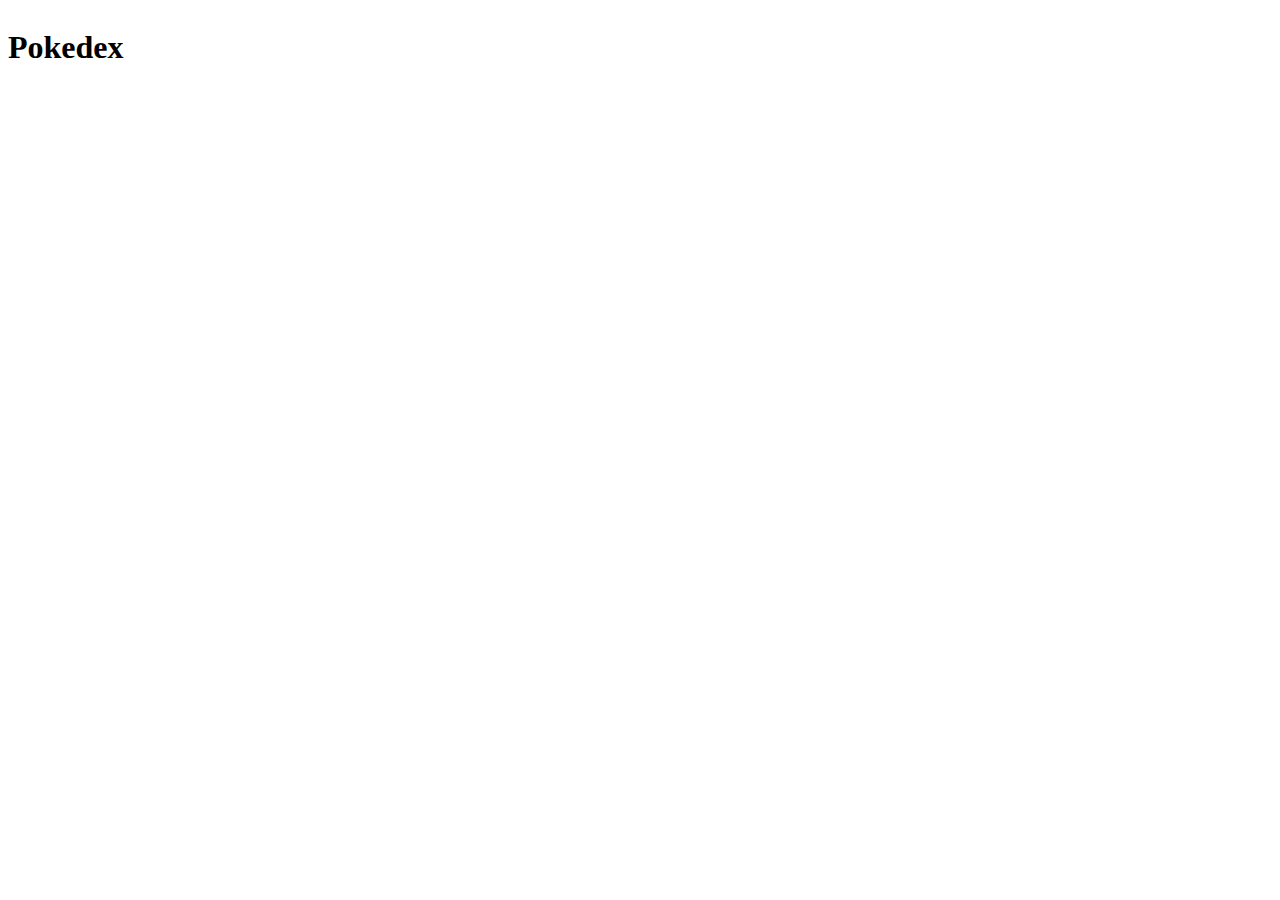
==== index.html @ a4b5575a "Follow tutorial" ====
<!DOCTYPE html>
<html lang="en">
  <head>
    <meta charset="UTF-8" />
    <meta name="viewport" content="width=device-width, initial-scale=1.0" />
    <title>DevHers Pokedex 2024</title>
    <link rel="stylesheet" href="style.css" />
  </head>
  <body>
    <div class="container">
        <div class="list">
            <h1>Pokedex</h1>
            <ul id="pokedex"></ul>
        </div>
        <div id="pokecard"></div>
    </div>
    <script src="app.js"></script>

  </body>
</html>
---- style.css ----
.container {
    display: flex;
    flex-flow: column nowrap;
}

.pokecard {
    border: 1px solid black;
}
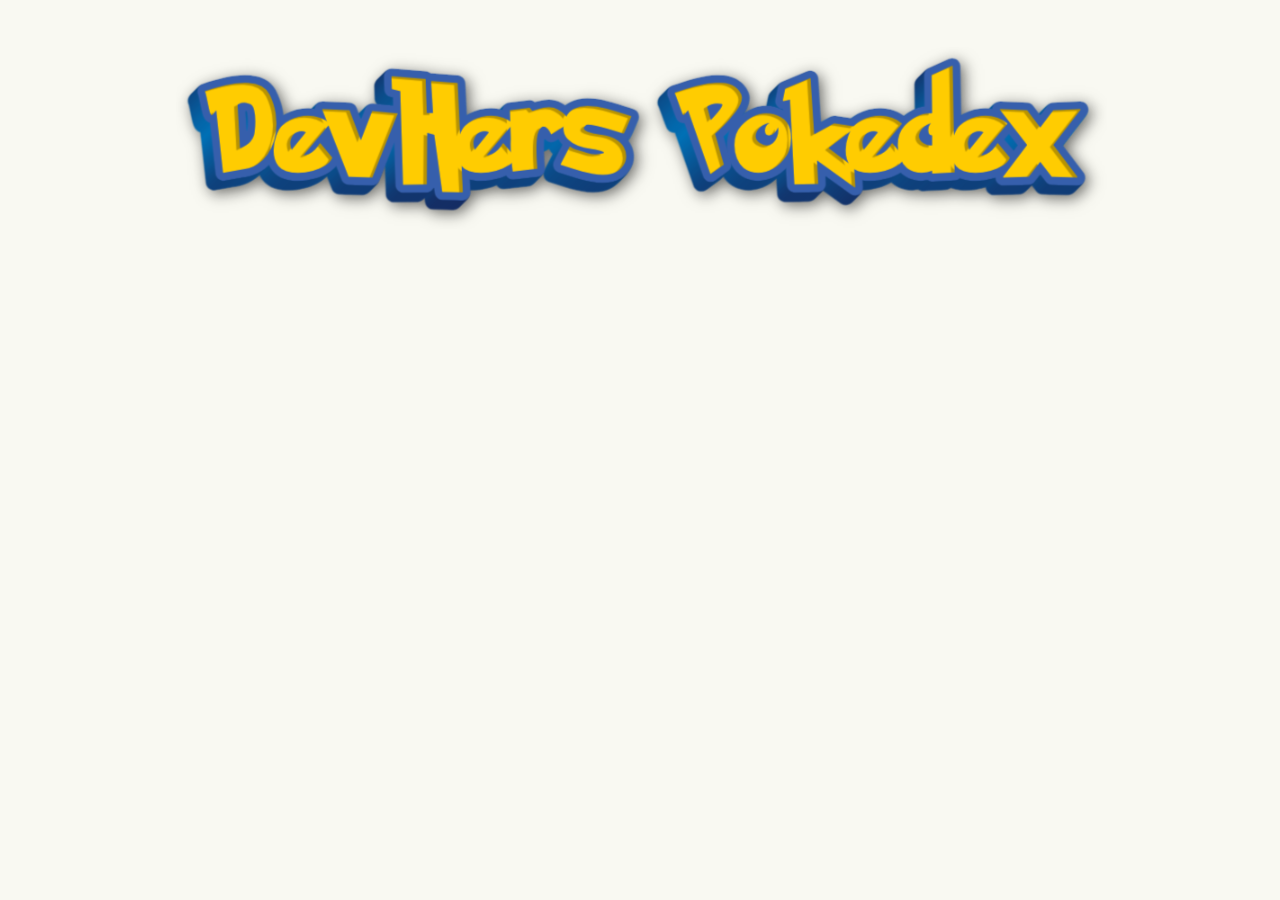
==== commit a7fc4b62: "Add pokemon font and pokedex background files" ====
--- a/index.html
+++ b/index.html
@@ -9,7 +9,7 @@
   <body>
     <div class="container">
         <div class="list">
-            <h1>Pokedex</h1>
+            <img id="pokedex-title" src="pokedextitle.png">
             <ul id="pokedex"></ul>
         </div>
         <div id="pokecard"></div>
--- a/style.css
+++ b/style.css
@@ -1,8 +1,58 @@
+@font-face { font-family: PokemonGb; src: url('PokemonGb-RAeo.ttf'); } 
+
 .container {
     display: flex;
     flex-flow: column nowrap;
 }
 
-.pokecard {
+.card {
     border: 1px solid black;
-}+}
+
+* {
+    margin: 0;
+    padding: 0;
+    background:#f9f9f2;
+  }
+  
+  /* h1 {
+    margin: 40px;
+    text-transform: uppercase;
+    text-align: center;
+    color: #089eca;
+    font-size: 3em;
+  } */
+  
+  ul {
+    list-style: none;
+    display: flex;
+    flex-direction: row;
+    flex-wrap: wrap;
+  }
+  
+  li {
+    align-items: center;
+    text-align: center;
+    justify-content: center;
+    width: 25%;
+    font-size: 1.5rem;
+    color: black;
+    margin-bottom: 70px;
+    transition: all .2s ease-in-out;
+    font-family: 'PokemonGb', sans-serif;
+    font-size: 1em;
+  }
+  
+  h3 {
+    text-transform: capitalize;
+  }
+  
+  li:hover {
+    transform: scale(1.5);
+  }
+
+  #pokedex-title {
+    display: block;
+    margin-left: auto;
+    margin-right: auto;
+  }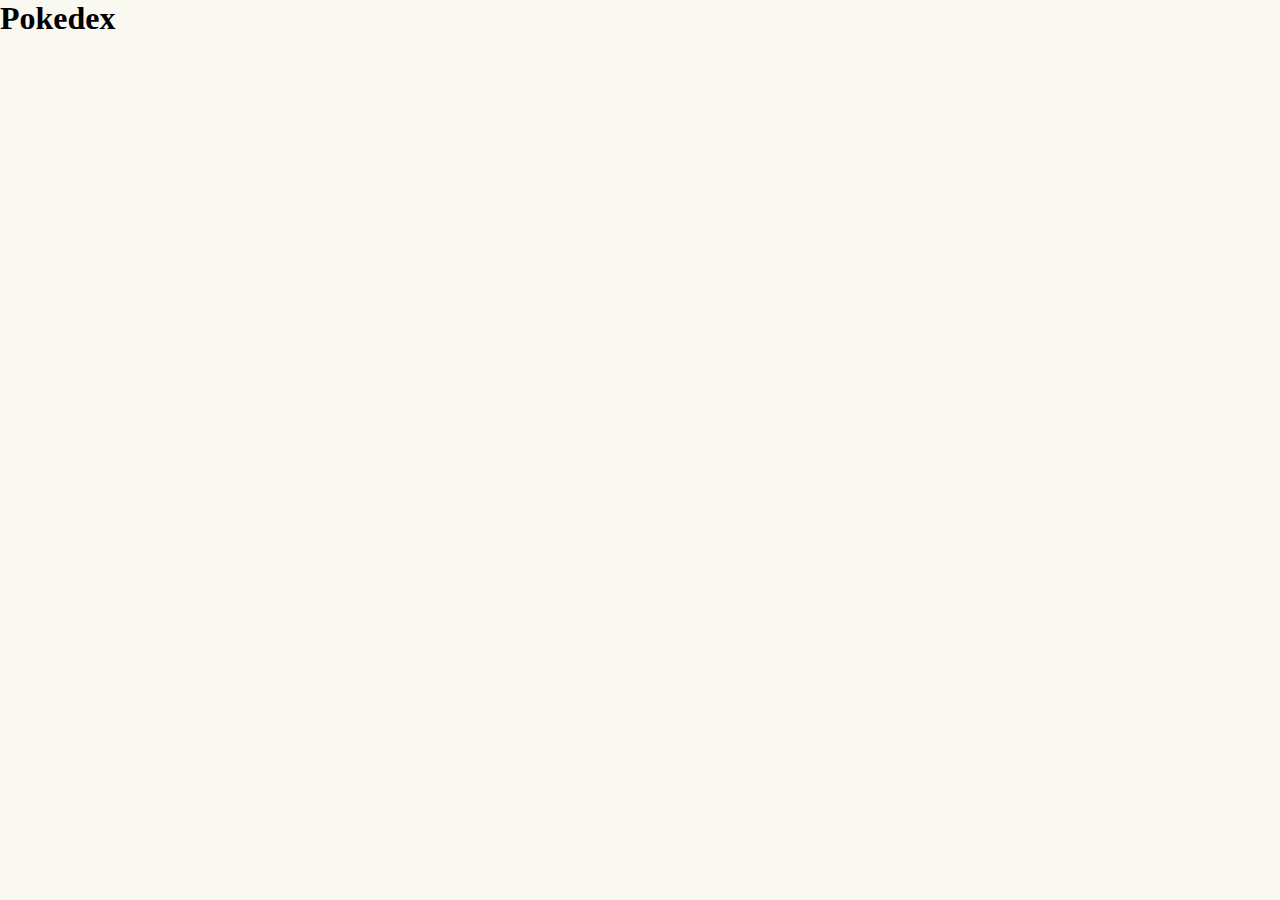
==== commit dd18db0a: "Add type colours" ====
--- a/index.html
+++ b/index.html
@@ -5,11 +5,12 @@
     <meta name="viewport" content="width=device-width, initial-scale=1.0" />
     <title>DevHers Pokedex 2024</title>
     <link rel="stylesheet" href="style.css" />
+    <link rel="stylesheet" href="pokemon.css" />
   </head>
   <body>
     <div class="container">
         <div class="list">
-            <img id="pokedex-title" src="pokedextitle.png">
+            <h1>Pokedex</h1>
             <ul id="pokedex"></ul>
         </div>
         <div id="pokecard"></div>
--- a/pokemon.css
+++ b/pokemon.css
@@ -0,0 +1,92 @@
+:root {
+    --normal: #A8A77A;
+    --fire: #EE8130;
+    --water: #6390F0;
+    --electric: #F7D02C;
+    --grass: #7AC74C;
+    --ice: #96D9D6;
+    --fighting: #C22E28;
+    --poison: #A33EA1;
+    --ground: #E2BF65;
+    --flying: #A98FF3;
+    --psychic: #F95587;
+    --bug: #A6B91A;
+    --rock: #B6A136;
+    --ghost: #735797;
+    --dragon: #6F35FC;
+    --dark: #705746;
+    --steel: #B7B7CE;
+    --fairy: #D685AD;
+}
+
+.normal {
+    background-color: var(--normal);
+}
+
+.fire {
+    background-color: var(--fire);
+}
+
+.water {
+    background-color: var(--water);
+}
+
+.electric {
+    background-color: var(--electric);
+}
+
+.grass {
+    background-color: var(--grass);
+}
+
+.ice {
+    background-color: var(--ice);
+}
+
+.fighting {
+    background-color: var(--fighting);
+}
+
+.poison {
+    background-color: var(--poison);
+}
+
+.ground {
+    background-color: var(--ground);
+}
+
+.flying {
+    background-color: var(--flying);
+}
+
+.psychic {
+    background-color: var(--psychic);
+}
+
+.bug {
+    background-color: var(--bug);
+}
+
+.rock {
+    background-color: var(--rock);
+}
+
+.ghost {
+    background-color: var(--ghost);
+}
+
+.dragon {
+    background-color: var(--dragon);
+}
+
+.dark {
+    background-color: var(--dark);
+}
+
+.steel {
+    background-color: var(--steel);
+}
+
+.fairy {
+    background-color: var(--fairy);
+}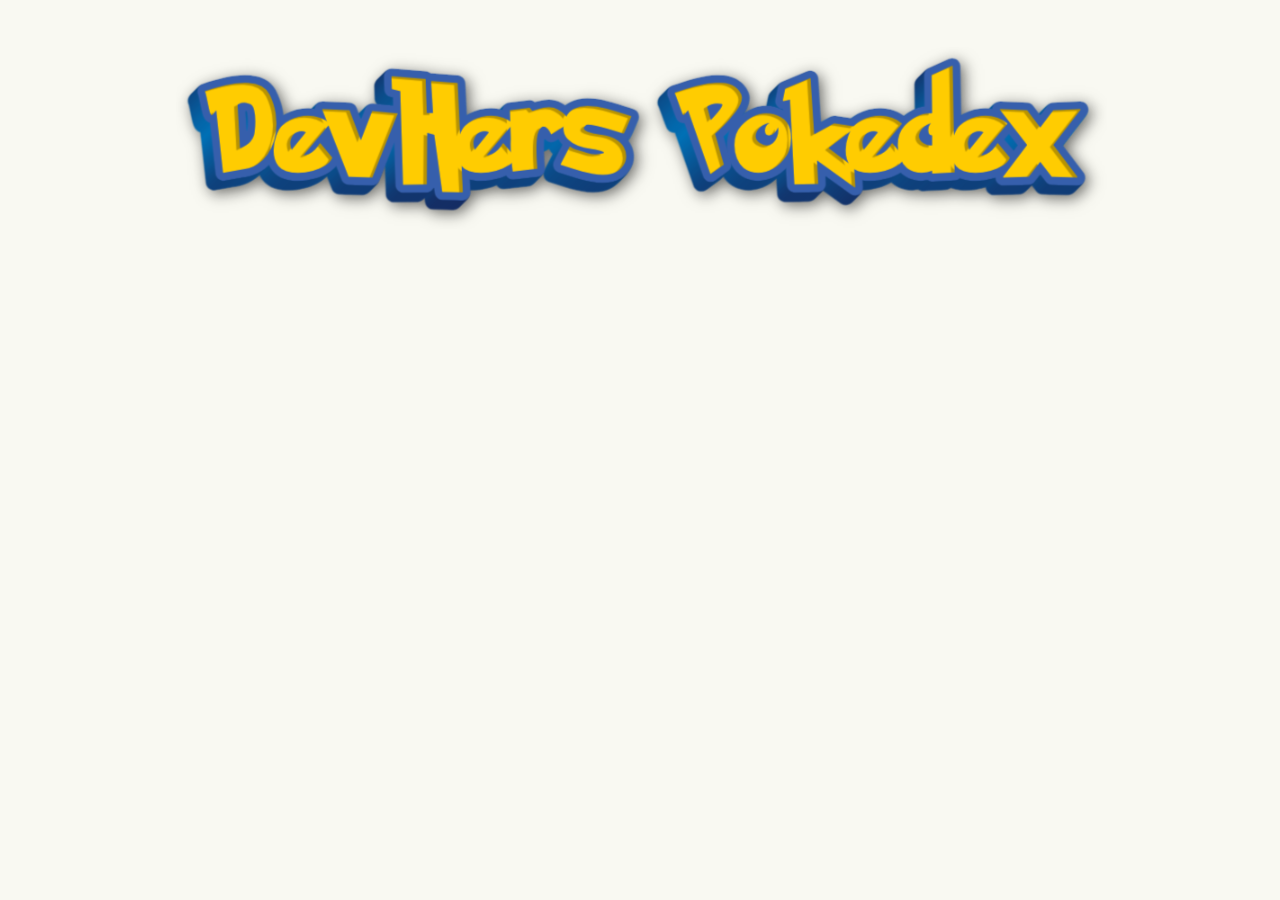
==== commit db74207a: "Merge branch 'main' of https://github.com/quyenngyn/Pokedex" ====
--- a/index.html
+++ b/index.html
@@ -10,7 +10,7 @@
   <body>
     <div class="container">
         <div class="list">
-            <h1>Pokedex</h1>
+            <img id="pokedex-title" src="pokedextitle.png">
             <ul id="pokedex"></ul>
         </div>
         <div id="pokecard"></div>
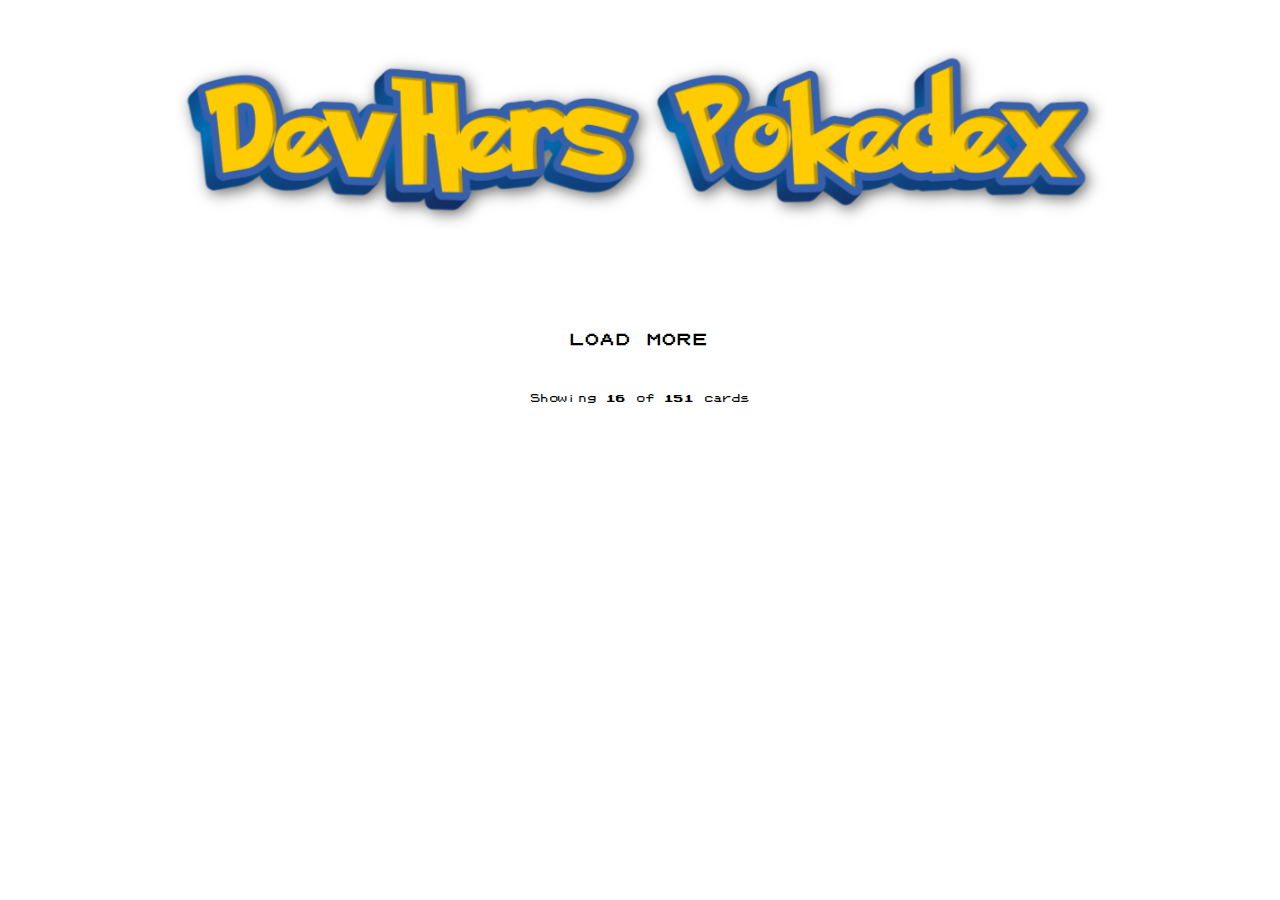
==== commit 66b7a251: "Add load more function" ====
--- a/index.html
+++ b/index.html
@@ -15,6 +15,13 @@
         </div>
         <div id="pokecard"></div>
     </div>
+    <div class="card-actions">
+      <button id="load-more">Load more</button>
+      <span class="showing-count">Showing 
+        <span id="card-count"></span> of 
+        <span id="card-total"></span> cards
+      </span>  
+    </div>
     <script src="app.js"></script>
 
   </body>
--- a/style.css
+++ b/style.css
@@ -1,3 +1,7 @@
+:root {
+  --color-background: #f4f4f4;
+}
+
 @font-face { font-family: PokemonGb; src: url('PokemonGb-RAeo.ttf'); } 
 
 .container {
@@ -5,23 +9,29 @@
     flex-flow: column nowrap;
 }
 
+#pokedex {
+    display: grid;
+    grid-template-columns: repeat(auto-fill, minmax(200px, 1fr));
+    gap: 2rem 2rem;
+    margin: 0 10%;
+}
+
 .card {
-    border: 1px solid black;
+    box-shadow: 0 2px 4px rgba(0, 0, 0, 0.1);
+    border-radius: 10px;
+    padding: 5px;
+    height: 11rem;
 }
+
+.poke-icon {
+  /* border-radius: 50%; */
+}
+
 
 * {
     margin: 0;
     padding: 0;
-    background:#f9f9f2;
   }
-  
-  /* h1 {
-    margin: 40px;
-    text-transform: uppercase;
-    text-align: center;
-    color: #089eca;
-    font-size: 3em;
-  } */
   
   ul {
     list-style: none;
@@ -34,10 +44,8 @@
     align-items: center;
     text-align: center;
     justify-content: center;
-    width: 25%;
     font-size: 1.5rem;
     color: black;
-    margin-bottom: 70px;
     transition: all .2s ease-in-out;
     font-family: 'PokemonGb', sans-serif;
     font-size: 1em;
@@ -45,14 +53,63 @@
   
   h3 {
     text-transform: capitalize;
+    color: var(--color-background);
   }
   
   li:hover {
-    transform: scale(1.5);
+    transform: scale(1.15);
   }
 
   #pokedex-title {
     display: block;
     margin-left: auto;
     margin-right: auto;
-  }+    max-width: 90%;
+  }
+
+  .pokemon-id {
+    text-align: right;
+    opacity: 0.7;
+    color: var(--color-background);
+    padding: 0.5rem;
+  }
+
+  .card-actions {
+    margin: 8px;
+    padding: 16px 0;
+    display: flex;
+    flex-direction: column;
+    align-items: center;
+    gap: 1rem;
+    font-family: 'PokemonGb', sans-serif;
+  }
+  
+  #load-more{
+    width: 17rem;
+    font-family: 'PokemonGb', sans-serif;
+    margin-top: 15px;
+    padding: 18px;
+    background-color: white;
+    border: none;
+    cursor: pointer;
+    transition: all 150ms ease-in-out;
+    border-radius: 10px;
+    text-transform: uppercase;
+    font-weight: bold;
+    letter-spacing: 0.15rem;
+  
+  }
+  
+  #load-more:not([disabled]):hover {
+    box-shadow: 0 1px 9px rgba(0, 0, 0, 0.2);
+  }
+  
+  #load-more[disabled] {
+    background-color: #eaeaea !important;
+  }
+
+  .showing-count {
+    padding: 12px;
+    font-size: 0.6rem;
+  }
+  --- a/pokemon.css
+++ b/pokemon.css
@@ -1,92 +1,181 @@
 :root {
-    --normal: #A8A77A;
-    --fire: #EE8130;
-    --water: #6390F0;
-    --electric: #F7D02C;
-    --grass: #7AC74C;
-    --ice: #96D9D6;
-    --fighting: #C22E28;
-    --poison: #A33EA1;
-    --ground: #E2BF65;
-    --flying: #A98FF3;
-    --psychic: #F95587;
-    --bug: #A6B91A;
-    --rock: #B6A136;
-    --ghost: #735797;
-    --dragon: #6F35FC;
-    --dark: #705746;
-    --steel: #B7B7CE;
-    --fairy: #D685AD;
+    --normal: #A8A77ACC;
+    --fire: #EE8130CC;
+    --water: #6390F0CC;
+    --electric: #F7D02CCC;
+    --grass: #7AC74CCC;
+    --ice: #96D9D6CC;
+    --fighting: #C22E28CC;
+    --poison: #A33EA1CC;
+    --ground: #E2BF65CC;
+    --flying: #A98FF3CC;
+    --psychic: #F95587CC;
+    --bug: #A6B91ACC;
+    --rock: #B6A136CC;
+    --ghost: #735797CC;
+    --dragon: #6F35FCCC;
+    --dark: #705746CC;
+    --steel: #B7B7CECC;
+    --fairy: #D685ADCC;
 }
 
 .normal {
     background-color: var(--normal);
+    --main: var(--normal);
+    
 }
 
 .fire {
     background-color: var(--fire);
+    --main: var(--fire);
 }
 
 .water {
     background-color: var(--water);
+    --main: var(--water);
 }
 
 .electric {
     background-color: var(--electric);
+    --main: var(--electric);
 }
 
 .grass {
     background-color: var(--grass);
+    --main: var(--grass);
 }
 
 .ice {
     background-color: var(--ice);
+    --main: var(--ice);
 }
 
 .fighting {
     background-color: var(--fighting);
+    --main: var(--fighting);
 }
 
 .poison {
     background-color: var(--poison);
+    --main: var(--poison);
 }
 
 .ground {
     background-color: var(--ground);
+    --main: var(--ground);
 }
 
 .flying {
     background-color: var(--flying);
+    --main: var(--flying);
 }
 
 .psychic {
     background-color: var(--psychic);
+    --main: var(--psychic);
 }
 
 .bug {
     background-color: var(--bug);
+    --main: var(--bug);
 }
 
 .rock {
     background-color: var(--rock);
+    --main: var(--rock);
 }
 
 .ghost {
     background-color: var(--ghost);
+    --main: var(--ghost);
 }
 
 .dragon {
     background-color: var(--dragon);
+    --main: var(--dragon);
 }
 
 .dark {
     background-color: var(--dark);
+    --main: var(--dark);
 }
 
 .steel {
     background-color: var(--steel);
+    --main: var(--steel);
 }
 
 .fairy {
     background-color: var(--fairy);
-}+    --main: var(--fairy);
+}
+
+/* add gradient for secondary types */
+
+.secondary-fire {
+    background: linear-gradient(to top, var(--fire), var(--main));
+}
+
+.secondary-water {
+    background: linear-gradient(to top, var(--water), var(--main));
+}
+
+.secondary-electric {
+    background: linear-gradient(to top, var(--electric), var(--main));
+}
+
+.secondary-grass {
+    background: linear-gradient(to top, var(--grass), var(--main));
+}
+
+.secondary-ice {
+    background: linear-gradient(to top, var(--ice), var(--main));
+}
+
+.secondary-fighting {
+    background: linear-gradient(to top, var(--fighting), var(--main));
+}
+
+.secondary-poison {
+    background: linear-gradient(to top, var(--poison), var(--main));
+}
+
+.secondary-ground {
+    background: linear-gradient(to top, var(--ground), var(--main));
+}
+
+.secondary-flying {
+    background: linear-gradient(to top, var(--flying), var(--main));
+}
+
+.secondary-psychic {
+    background: linear-gradient(to top, var(--psychic), var(--main));
+}
+
+.secondary-bug {
+    background: linear-gradient(to top, var(--bug), var(--main));
+}
+
+.secondary-rock {
+    background: linear-gradient(to top, var(--rock), var(--main));
+}
+
+.secondary-ghost {
+    background: linear-gradient(to top, var(--ghost), var(--main));
+}
+
+.secondary-dragon {
+    background: linear-gradient(to top, var(--dragon), var(--main));
+}
+
+.secondary-dark {
+    background: linear-gradient(to top, var(--dark), var(--main));
+}
+
+.secondary-steel {
+    background: linear-gradient(to top, var(--steel), var(--main));
+}
+
+.secondary-fairy {
+    background: linear-gradient(to top, var(--fairy), var(--main));
+}
